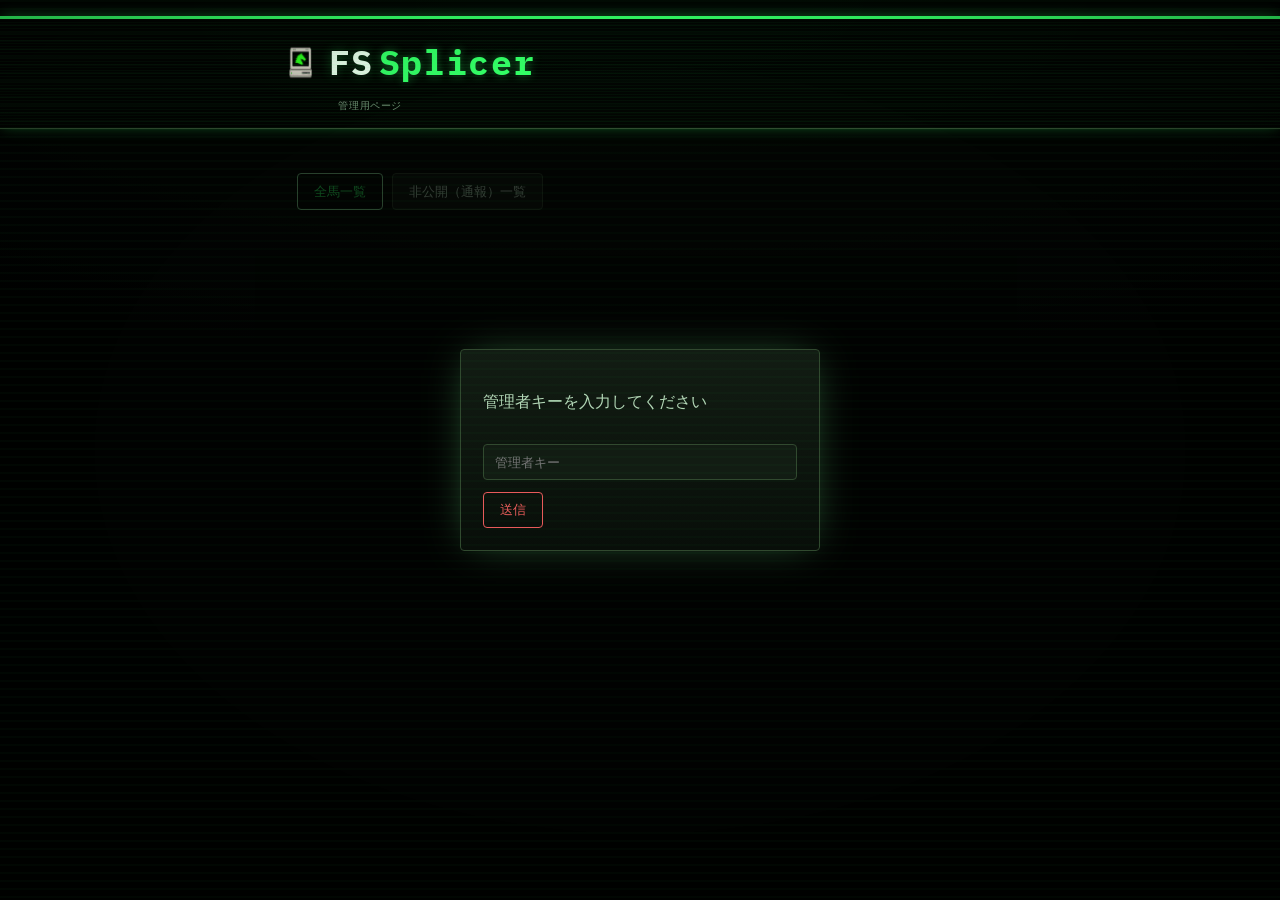
==== admin.html @ 09c717bb "v2.17.0: NGワード検知馬の自動非公開化と管理者用モデレーションページを追加 - horsesテーブルにng_flag列を追加。NGワード抵触時はDiscord通知に加えDBへも記録し、   " ====
<!DOCTYPE html>
<html lang="ja">
<head>
<meta charset="UTF-8">
<meta name="viewport" content="width=device-width, initial-scale=1.0">
<meta name="robots" content="noindex">
<title>管理用ページ | FSSplicer</title>
<link rel="icon" type="image/png" sizes="16x16" href="images/favicon-16.png">
<link rel="icon" type="image/png" sizes="32x32" href="images/favicon-32.png">
<link rel="preconnect" href="https://fonts.googleapis.com">
<link rel="preconnect" href="https://fonts.gstatic.com" crossorigin>
<link href="https://fonts.googleapis.com/css2?family=IBM+Plex+Mono:wght@400;500;700&display=swap" rel="stylesheet">
<link rel="stylesheet" href="style.css">
<style>
.admin-main {
  max-width: 960px;
  margin: 0 auto;
  padding: 1.2rem;
}
.admin-tabs {
  display: flex;
  gap: 0.6rem;
  margin-bottom: 1rem;
}
.admin-tab-btn {
  padding: 0.5rem 1rem;
  border-radius: 4px;
  border: 1px solid var(--line-strong);
  background: var(--surface-2);
  color: var(--ink-dim);
  font-family: "IBM Plex Mono", monospace;
  cursor: pointer;
}
.admin-tab-btn.active {
  background: var(--panel);
  color: var(--accent);
  border-color: var(--accent-soft);
}
.admin-table {
  width: 100%;
  border-collapse: collapse;
  font-size: 0.88rem;
}
.admin-table th,
.admin-table td {
  border-bottom: 1px solid var(--line);
  padding: 0.5rem 0.4rem;
  text-align: left;
  color: var(--ink-dim);
  vertical-align: top;
}
.admin-table th {
  color: var(--ink);
  font-weight: 700;
}
.admin-row-btn {
  padding: 0.3rem 0.7rem;
  border-radius: 4px;
  border: 1px solid #e85a5a;
  background: transparent;
  color: #e85a5a;
  cursor: pointer;
  margin-right: 0.4rem;
  font-size: 0.82rem;
}
.admin-row-btn:hover {
  background: rgba(232, 90, 90, 0.1);
}
.admin-row-btn.restore {
  border-color: var(--accent-soft);
  color: var(--accent-soft);
}
.admin-row-btn.restore:hover {
  background: rgba(143, 232, 157, 0.1);
}
.admin-empty {
  color: var(--muted);
  padding: 1rem 0;
}
#admin-auth-modal .modal-content {
  max-width: 360px;
  display: flex;
  flex-direction: column;
  gap: 0.8rem;
}
#admin-auth-modal input {
  padding: 0.5rem 0.7rem;
  border-radius: 4px;
  border: 1px solid var(--line-strong);
  background: var(--surface-2);
  color: var(--ink);
  font-family: "IBM Plex Mono", monospace;
}
#admin-auth-error {
  color: #e85a5a;
  font-size: 0.82rem;
  margin: 0;
}
</style>
</head>
<body>
<header>
  <div class="header-top">
    <div class="header-left">
      <h1 class="wordmark"><img src="images/favicon-192.png" alt="" class="logo-icon">FS<span>Splicer</span></h1>
    </div>
  </div>
  <div class="header-sub-row">
    <p class="subtitle">管理用ページ</p>
  </div>
</header>

<main class="admin-main">
  <div class="admin-tabs">
    <button type="button" class="admin-tab-btn active" id="admin-tab-all">全馬一覧</button>
    <button type="button" class="admin-tab-btn" id="admin-tab-flagged">非公開（通報）一覧</button>
  </div>
  <div id="admin-list-container"></div>
</main>

<div class="modal hidden" id="admin-auth-modal">
  <div class="modal-content">
    <p>管理者キーを入力してください</p>
    <input type="password" id="admin-key-input" placeholder="管理者キー">
    <button type="button" class="gallery-delete-btn" id="admin-key-submit">送信</button>
    <p id="admin-auth-error" hidden>認証に失敗しました</p>
  </div>
</div>

<script src="admin.js"></script>
</body>
</html>
---- style.css ----
:root {
  /* --- text tones: 明度3段（見出し / 本文・ラベル / 補助） 全て緑相で統一 --- */
  --ink: #e9ffec;
  --ink-dim: #b2d7b6;
  --muted: #6d8c71;
  /* --- surfaces: 深い黒緑を4段階 --- */
  --bg: #050805;
  --surface: #0b120c;
  --surface-2: #121c13;
  --panel: #080e09;
  /* --- lines: 2段階 --- */
  --line: #1e2b1f;
  --line-strong: #31492f;
  /* --- accents: 緑〜黄緑の中で彩度・明度の階調を作る --- */
  --accent: #33ff66;
  --accent-soft: #8fe89d;
  --accent-lime: #b6e84a;
  --accent2: #e8d84a;
  --accent-cyan: #4ad8e8;
  --focus: #7bff9c;
  --glow-green: rgba(51, 255, 102, 0.4);
  --glow-focus: rgba(123, 255, 156, 0.35);
  --glow-lime: rgba(182, 232, 74, 0.32);
  --glow-cyan: rgba(74, 216, 232, 0.3);
  --scanline: repeating-linear-gradient(to bottom, rgba(51, 255, 102, 0.022) 0px, rgba(51, 255, 102, 0.022) 2px, transparent 2px, transparent 8px);
  --scanline-strong: repeating-linear-gradient(to bottom, rgba(51, 255, 102, 0.045) 0px, rgba(51, 255, 102, 0.045) 1px, transparent 1px, transparent 3px);
  --crt-vignette: radial-gradient(ellipse at center, transparent 60%, rgba(0, 0, 0, 0.32) 100%);
  --silhouette-img: url(assets/gallery/horse_silhouette.webp);
}

* {
  box-sizing: border-box;
}

body {
  background: var(--bg);
  background-image: radial-gradient(ellipse 120% 60% at 50% 0%, rgba(51, 255, 102, 0.06), transparent 70%);
  background-attachment: fixed;
  color: var(--ink-dim);
  font-family: sans-serif;
  line-height: 1.7;
  margin: 0 auto;
  max-width: 760px;
  padding: 1rem 1.1rem 2rem;
  position: relative;
}

body::before {
  content: "";
  position: fixed;
  inset: 0;
  pointer-events: none;
  z-index: 9999;
  background-image: var(--scanline), var(--crt-vignette);
}

body::after {
  content: "";
  position: fixed;
  inset: 0;
  pointer-events: none;
  z-index: 9998;
  background: rgba(0, 0, 0, 0.22);
  opacity: 0;
  animation: crt-flicker 4s infinite;
}

@keyframes crt-flicker {
  0%, 89%, 100% { opacity: 0; }
  90% { opacity: 1; }
  91% { opacity: 0; }
  93% { opacity: 0.7; }
  94% { opacity: 0; }
}

header {
  display: flex;
  flex-direction: column;
  gap: 0.3rem;
  position: relative;
  z-index: 1000;
  width: 100vw;
  margin-left: calc(50% - 50vw);
  margin-right: calc(50% - 50vw);
  padding-left: calc((100vw - min(100vw, 760px)) / 2 + 1.1rem);
  padding-right: calc((100vw - min(100vw, 760px)) / 2 + 1.1rem);
  border-top: 3px solid var(--accent);
  border-bottom: 1px solid var(--line-strong);
  padding-top: 0.9rem;
  padding-bottom: 0.8rem;
  margin-bottom: 1.6rem;
  box-shadow: 0 -1px 14px -2px var(--glow-green);
}

header::after {
  content: "";
  position: absolute;
  inset: 0;
  pointer-events: none;
  z-index: 1;
  background-image: var(--scanline-strong);
}

.header-top {
  display: flex;
  flex-wrap: wrap;
  justify-content: space-between;
  align-items: center;
  gap: 0.6rem;
}

.header-left {
  display: flex;
  align-items: center;
  gap: 0.4rem;
  min-width: 0;
}

.wordmark {
  margin: 0;
  display: flex;
  align-items: center;
  gap: 0.15em;
  font-family: "IBM Plex Mono", monospace;
  font-weight: 700;
  font-size: clamp(1.15em, 5.8vw, 2.2em);
  letter-spacing: 0.04em;
  color: var(--ink);
  text-shadow: 0 0 12px rgba(51, 255, 102, 0.28);
  min-width: 0;
}

.wordmark-link {
  cursor: pointer;
}

.wordmark .logo-icon {
  height: 1.3em;
  width: auto;
  object-fit: contain;
  flex-shrink: 0;
}

.wordmark span {
  color: var(--accent);
  text-shadow: 0 0 10px var(--glow-green);
}

.wordmark .version-badge {
  display: inline-block;
  font-family: "IBM Plex Mono", monospace;
  font-size: 0.22em;
  font-weight: 400;
  color: var(--accent2);
  vertical-align: super;
  margin-left: 0.25em;
  flex-shrink: 0;
  text-shadow: none;
}

.header-buttons {
  display: flex;
  align-items: center;
  gap: 8px;
  flex-shrink: 0;
  margin-left: auto;
  margin-right: 0.4rem;
}

.menu-btn {
  position: static;
  width: 40px;
  height: 40px;
  background: var(--surface);
  border: 1px solid color-mix(in srgb, var(--accent) 55%, transparent);
  border-radius: 6px;
  cursor: pointer;
  display: flex;
  flex-direction: column;
  justify-content: center;
  align-items: center;
  gap: 4px;
  flex-shrink: 0;
}

.menu-btn span {
  display: block;
  width: 20px;
  height: 2px;
  background: var(--accent);
  transition: transform 0.3s ease, opacity 0.3s ease;
}

.menu-btn.open span:nth-child(1) {
  transform: translateY(6px) rotate(45deg);
}
.menu-btn.open span:nth-child(2) {
  opacity: 0;
}
.menu-btn.open span:nth-child(3) {
  transform: translateY(-6px) rotate(-45deg);
}

.menu-drawer {
  position: fixed;
  top: -100%;
  left: 0;
  width: 100%;
  height: 100%;
  z-index: 20000;
  overflow-y: auto;
  overflow-x: hidden;
  transition: top 0.5s ease-out;
  background:
    linear-gradient(135deg, rgba(255, 255, 255, 0.16) 0%, transparent 45%),
    linear-gradient(320deg, rgba(51, 255, 102, 0.06) 0%, transparent 30%),
    linear-gradient(rgba(11, 18, 12, 0.86), rgba(11, 18, 12, 0.86));
  backdrop-filter: blur(24px) saturate(160%);
  -webkit-backdrop-filter: blur(24px) saturate(160%);
  box-shadow:
    inset 0 1px 0 rgba(255, 255, 255, 0.2),
    inset 0 -1px 0 rgba(0, 0, 0, 0.45);
  border-bottom: 1px solid var(--line-strong);
  display: flex;
  flex-direction: column;
  justify-content: center;
}

.menu-drawer.open {
  top: 0;
}

.menu-drawer-header {
  padding: 16px 24px;
  color: var(--accent);
  font-weight: 700;
  border-bottom: 1px solid var(--line-strong);
  line-height: 1.4;
  font-family: "IBM Plex Mono", monospace;
}

.menu-drawer nav {
  padding: 16px 0;
}

.menu-drawer nav a {
  display: block;
  padding: 16px 24px;
  color: var(--ink-dim);
  text-decoration: none;
  font-size: 1rem;
}

.menu-drawer nav a:hover {
  background: rgba(51, 255, 102, 0.1);
  color: var(--accent);
}

.menu-drawer nav .menu-disabled {
  display: block;
  padding: 16px 24px;
  color: var(--line-strong);
  font-size: 1rem;
  cursor: default;
  pointer-events: none;
}

.header-sub-row .subtitle {
  color: var(--muted);
  font-size: 0.62em;
  letter-spacing: 0.06em;
  margin: 0 0 0 3.8rem;
}

.lang-toggle {
  background: linear-gradient(180deg, rgba(51, 255, 102, 0.16), rgba(51, 255, 102, 0.04));
  color: var(--accent);
  border: 1px solid color-mix(in srgb, var(--accent) 55%, transparent);
  border-radius: 3px;
  padding: 0.25rem 0.6rem;
  font-family: "IBM Plex Mono", monospace;
  font-size: 0.75rem;
  font-weight: 700;
  letter-spacing: 0.08em;
  cursor: pointer;
  text-shadow: 0 0 8px var(--glow-green);
  transition: box-shadow 0.15s ease, background 0.15s ease;
}

.lang-toggle:hover,
.lang-toggle:focus-visible {
  outline: none;
  box-shadow: 0 0 12px -2px var(--glow-green);
  background: linear-gradient(180deg, rgba(51, 255, 102, 0.26), rgba(51, 255, 102, 0.08));
}

/* ---- tab bar ---- */
.tab-bar {
  display: flex;
  gap: 8px;
  margin-bottom: 2rem;
  border-bottom: 1px solid var(--line);
  padding-bottom: 8px;
}

.tab-btn {
  position: relative;
  flex: 1;
  padding: 0.65rem 0.5rem;
  font-family: "IBM Plex Mono", monospace;
  font-size: 0.88em;
  font-weight: 700;
  letter-spacing: 0.05em;
  color: var(--muted);
  background: linear-gradient(180deg, var(--surface-2), var(--surface));
  border: 1px solid var(--line);
  border-radius: 3px;
  cursor: pointer;
  transition: color 0.15s ease, border-color 0.15s ease, box-shadow 0.15s ease, background 0.15s ease;
}

.tab-btn::before {
  content: "";
  position: absolute;
  top: -1px;
  left: 14%;
  right: 14%;
  height: 2px;
  background: transparent;
  transition: background 0.15s ease, box-shadow 0.15s ease;
}

.tab-btn:hover {
  color: var(--ink-dim);
  border-color: var(--line-strong);
}

.tab-btn.active {
  color: var(--accent);
  background: linear-gradient(180deg, rgba(51, 255, 102, 0.14), rgba(51, 255, 102, 0.02) 60%, transparent);
  border-color: color-mix(in srgb, var(--accent) 55%, transparent);
  text-shadow: 0 0 10px var(--glow-green);
  box-shadow: 0 0 16px -4px var(--glow-green), inset 0 0 20px -12px var(--accent);
}

.tab-btn.active::before {
  background: var(--accent);
  box-shadow: 0 0 8px var(--glow-green);
}

/* ---- sections / panels ---- */
section {
  margin-bottom: 2.6rem;
}

section:last-of-type {
  margin-bottom: 1.6rem;
}

#section-source,
#section-basic,
#section-stats,
#section-gear,
#section-output,
#section-parse {
  position: relative;
  padding: 1.4rem 1.3rem 1.6rem;
  background: linear-gradient(180deg, var(--surface) 0%, var(--panel) 100%);
  border: 1px solid var(--line);
  border-radius: 4px;
  box-shadow: inset 0 1px 0 rgba(255, 255, 255, 0.03), 0 10px 26px -20px #000;
}

#section-source::before,
#section-source::after,
#section-basic::before,
#section-basic::after,
#section-stats::before,
#section-stats::after,
#section-gear::before,
#section-gear::after,
#section-output::before,
#section-output::after,
#section-parse::before,
#section-parse::after {
  content: "";
  position: absolute;
  width: 12px;
  height: 12px;
  pointer-events: none;
  border-color: var(--accent);
  opacity: 0.75;
}

#section-source::before,
#section-basic::before,
#section-stats::before,
#section-gear::before,
#section-output::before,
#section-parse::before {
  top: -1px;
  left: -1px;
  border-top: 2px solid var(--accent);
  border-left: 2px solid var(--accent);
}

#section-source::after,
#section-basic::after,
#section-stats::after,
#section-gear::after,
#section-output::after,
#section-parse::after {
  bottom: -1px;
  right: -1px;
  border-bottom: 2px solid var(--accent);
  border-right: 2px solid var(--accent);
}

section h2 {
  font-family: "IBM Plex Mono", monospace;
  font-size: clamp(1.15em, 3vw, 1.45em);
  font-weight: 700;
  line-height: 1.3;
  letter-spacing: 0.06em;
  color: var(--ink);
  text-shadow: 0 0 14px rgba(51, 255, 102, 0.22);
  margin: 0 0 1.4rem;
  border-bottom: 1px solid var(--line-strong);
  padding-bottom: 0.55rem;
}

#section-source h2::before,
#section-basic h2::before,
#section-stats h2::before,
#section-output h2::before,
#section-parse h2::before {
  content: "■ ";
  color: var(--accent);
  text-shadow: 0 0 10px var(--glow-green);
}

summary {
  cursor: pointer;
  border-bottom: 1px solid var(--line-strong);
  padding-bottom: 0.4rem;
  letter-spacing: 0.03em;
}

summary h2 {
  display: inline;
  border-bottom: none;
  padding-bottom: 0;
  margin: 0;
}

#section-gear summary {
  margin-bottom: 1.2rem;
}

#x-share-guide {
  margin-top: 1.4rem;
}

#x-share-guide > p {
  color: var(--muted);
  font-size: 0.8rem;
  margin: 1rem 0 0.4rem;
}

/* ---- form rows ---- */
.form-row {
  display: flex;
  flex-direction: column;
  gap: 0.4rem;
  margin-bottom: 1.5rem;
}

.form-row label {
  font-size: 0.78rem;
  font-weight: 600;
  letter-spacing: 0.06em;
  color: var(--ink-dim);
}

.form-row input,
.form-row select {
  background: var(--surface-2);
  color: var(--ink);
  border: 1px solid var(--line-strong);
  border-radius: 3px;
  padding: 0.55rem 0.65rem;
  font-size: 1rem;
  width: 100%;
  box-shadow: inset 0 1px 4px rgba(0, 0, 0, 0.5);
  transition: border-color 0.15s ease, box-shadow 0.15s ease, color 0.15s ease;
}

.form-row input:hover,
.form-row select:hover {
  border-color: color-mix(in srgb, var(--focus) 45%, var(--line-strong));
}

.form-row input:focus,
.form-row select:focus {
  outline: none;
  border-color: var(--focus);
  color: #fff;
  box-shadow: inset 0 1px 4px rgba(0, 0, 0, 0.5), 0 0 0 1px var(--focus), 0 0 16px -2px var(--glow-focus);
}

.form-row input:disabled {
  color: var(--muted);
  background: color-mix(in srgb, var(--muted) 10%, var(--bg) 90%);
}

.form-row-fixed input {
  opacity: 0.7;
}

.form-row-triple {
  flex-direction: row;
  gap: 0.8rem;
}

.form-row-triple > div {
  flex: 1;
  display: flex;
  flex-direction: column;
  gap: 0.4rem;
}

.form-row-triple label {
  font-size: 0.78rem;
  font-weight: 600;
  letter-spacing: 0.06em;
  color: var(--ink-dim);
  display: block;
  min-height: 2.4em;
}

.form-row-quad {
  display: flex;
  gap: 0.5rem;
}

.form-row-quad-item {
  width: 25%;
  display: flex;
  flex-direction: column;
  gap: 0.3rem;
}

.form-row-quad-item label {
  font-size: 0.74rem;
  font-weight: 600;
  letter-spacing: 0.04em;
  color: var(--ink-dim);
  min-height: 0;
}

.form-row-quad-item input {
  width: 100%;
}

/* ---- stat rows (sliders) ---- */
.stat-row {
  margin-bottom: 1.1rem;
  background: linear-gradient(180deg, var(--surface-2), var(--surface));
  border: 1px solid var(--line);
  border-radius: 4px;
  padding: 0.8rem 0.9rem;
}

.stat-row label {
  font-size: 0.78rem;
  font-weight: 600;
  letter-spacing: 0.06em;
  color: var(--ink-dim);
  display: block;
  margin-bottom: 0.55rem;
}

.stat-row-controls {
  display: flex;
  align-items: center;
  gap: 0.7rem;
}

.stat-row-controls input[type="range"] {
  flex: 1;
  min-width: 0;
  accent-color: var(--accent);
}

.stat-row-controls input[type="number"] {
  width: 5rem;
  background: var(--panel);
  color: var(--ink);
  border: 1px solid var(--line-strong);
  border-radius: 3px;
  padding: 0.35rem;
  box-shadow: inset 0 1px 4px rgba(0, 0, 0, 0.5);
  transition: border-color 0.15s ease, box-shadow 0.15s ease;
}

.stat-row-controls input[type="number"]:focus,
.stat-row-controls input[type="range"]:focus {
  outline: none;
}

.stat-row-controls input[type="number"]:focus {
  border-color: var(--focus);
  box-shadow: inset 0 1px 4px rgba(0, 0, 0, 0.5), 0 0 0 1px var(--focus), 0 0 16px -2px var(--glow-focus);
}

.stat-row-controls .stat-edge-label {
  color: var(--muted);
  font-size: 0.74rem;
  letter-spacing: 0.04em;
  white-space: nowrap;
  flex-shrink: 0;
}

/* 重要な数値表示：最も強く光らせる（黄緑＝数値の差し色） */
.stat-row-controls .stat-value-display {
  width: 5rem;
  flex-shrink: 0;
  text-align: center;
  background: var(--panel);
  color: var(--accent-lime);
  border: 1px solid color-mix(in srgb, var(--accent-lime) 50%, transparent);
  border-radius: 3px;
  padding: 0.35rem;
  font-family: "IBM Plex Mono", monospace;
  font-size: 1.05rem;
  font-weight: 700;
  letter-spacing: 0.02em;
  text-shadow: 0 0 12px var(--glow-lime);
  box-shadow: inset 0 0 18px -9px var(--accent-lime), 0 0 12px -8px var(--glow-lime);
}

/* ---- gear ---- */
.gear-copy-box {
  border: 1px dashed var(--line-strong);
  border-radius: 4px;
  padding: 0.8rem 0.9rem;
  margin-bottom: 1.4rem;
  background: color-mix(in srgb, var(--surface-2) 70%, transparent 30%);
  backdrop-filter: blur(3px);
}

.gear-copy-box label {
  font-size: 0.78rem;
  font-weight: 600;
  letter-spacing: 0.06em;
  color: var(--ink-dim);
  display: block;
  margin-bottom: 0.4rem;
}

.gear-copy-row {
  display: flex;
  gap: 0.5rem;
}

.gear-copy-row input {
  flex: 1;
  min-width: 0;
  background: var(--panel);
  color: var(--ink);
  border: 1px solid var(--line-strong);
  border-radius: 3px;
  padding: 0.45rem;
  box-shadow: inset 0 1px 4px rgba(0, 0, 0, 0.5);
  transition: border-color 0.15s ease, box-shadow 0.15s ease;
}

/* サポート情報（ヒント・ステータス）は静かに沈める */
.gear-copy-status,
.copy-status,
.color-sample-note {
  font-size: 0.75rem;
  color: var(--muted);
  line-height: 1.65;
  letter-spacing: 0.01em;
  min-height: 1em;
  margin: 0.5rem 0 0;
}

.gear-copy-status {
  margin: 0.5rem 0 1rem;
}

#gear-grid {
  display: grid;
  grid-template-columns: 1fr 1fr;
  gap: 0.9rem 1rem;
}

.gear-field label {
  font-size: 0.72rem;
  font-weight: 600;
  letter-spacing: 0.05em;
  color: var(--ink-dim);
  display: block;
  margin-bottom: 0.3rem;
}

.gear-field input {
  width: 100%;
  background: var(--surface-2);
  color: var(--ink);
  border: 1px solid var(--line-strong);
  border-radius: 3px;
  padding: 0.45rem;
  box-shadow: inset 0 1px 4px rgba(0, 0, 0, 0.5);
  transition: border-color 0.15s ease, box-shadow 0.15s ease;
}

.gear-field input:focus,
.gear-copy-row input:focus {
  outline: none;
  border-color: var(--focus);
  box-shadow: inset 0 1px 4px rgba(0, 0, 0, 0.5), 0 0 0 1px var(--focus), 0 0 16px -2px var(--glow-focus);
}

/* ---- buttons ---- */
/* 主操作：生成・解析（ベタ塗りをやめ、グロー＋階調で立たせる） */
.search-btn,
#parse-btn {
  display: block;
  width: 100%;
  background: linear-gradient(180deg, rgba(51, 255, 102, 0.22), rgba(51, 255, 102, 0.05) 65%, transparent);
  color: var(--accent);
  border: 1px solid color-mix(in srgb, var(--accent) 65%, transparent);
  border-radius: 3px;
  padding: 0.8rem;
  font-size: 1rem;
  font-family: "IBM Plex Mono", monospace;
  font-weight: 700;
  letter-spacing: 0.12em;
  cursor: pointer;
  margin-bottom: 0.9rem;
  text-shadow: 0 0 12px var(--glow-green);
  box-shadow: 0 0 18px -4px var(--glow-green), inset 0 0 24px -14px var(--accent);
  transition: background 0.15s ease, box-shadow 0.15s ease, color 0.15s ease;
}

.search-btn:hover,
#parse-btn:hover,
.search-btn:focus-visible,
#parse-btn:focus-visible {
  outline: none;
  color: #d6ffe4;
  background: linear-gradient(180deg, rgba(51, 255, 102, 0.34), rgba(51, 255, 102, 0.1) 65%, transparent);
  box-shadow: 0 0 26px -4px var(--glow-green), inset 0 0 26px -10px var(--accent);
}

/* 副操作：読み込む・コピー系（シアン系のアウトライン） */
#load-source-btn,
#copy-btn,
#parse-copy-btn,
#share-copy-btn,
#x-template-copy-btn,
#x-share-copy-btn-inner,
.gear-copy-row button {
  background: linear-gradient(180deg, var(--surface-2), var(--surface));
  color: var(--accent-soft);
  border: 1px solid color-mix(in srgb, var(--accent-soft) 38%, transparent);
  border-radius: 3px;
  padding: 0.5rem 1rem;
  margin-top: 0.6rem;
  font-family: "IBM Plex Mono", monospace;
  font-size: 0.85rem;
  font-weight: 700;
  letter-spacing: 0.08em;
  cursor: pointer;
  white-space: nowrap;
  box-shadow: 0 0 12px -9px var(--accent-soft);
  transition: border-color 0.15s ease, box-shadow 0.15s ease, color 0.15s ease, background 0.15s ease;
}

#load-source-btn:hover,
#copy-btn:hover,
#parse-copy-btn:hover,
#share-copy-btn:hover,
#x-template-copy-btn:hover,
#x-share-copy-btn-inner:hover,
.gear-copy-row button:hover,
#load-source-btn:focus-visible,
#copy-btn:focus-visible,
#parse-copy-btn:focus-visible,
#share-copy-btn:focus-visible,
#x-template-copy-btn:focus-visible,
#x-share-copy-btn-inner:focus-visible,
.gear-copy-row button:focus-visible {
  outline: none;
  color: #d6ffe0;
  border-color: var(--accent-soft);
  box-shadow: 0 0 14px -6px var(--glow-focus);
}

.gear-copy-row button {
  margin-top: 0;
}

/* ---- textarea ---- */
textarea {
  width: 100%;
  box-sizing: border-box;
  background: var(--panel);
  color: var(--ink);
  border: 1px solid var(--line-strong);
  border-radius: 3px;
  padding: 0.7rem;
  font-family: "IBM Plex Mono", monospace;
  font-size: 0.88rem;
  line-height: 1.6;
  box-shadow: inset 0 1px 4px rgba(0, 0, 0, 0.5);
  transition: border-color 0.15s ease, box-shadow 0.15s ease;
}

textarea:focus {
  outline: none;
  border-color: var(--focus);
  box-shadow: inset 0 1px 4px rgba(0, 0, 0, 0.5), 0 0 0 1px var(--focus), 0 0 16px -2px var(--glow-focus);
}

textarea[readonly] {
  color: var(--accent-soft);
}

/* ---- footer / links ---- */
footer {
  margin-top: 2.4rem;
}

footer .fnote,
.related-tools .fnote {
  color: var(--muted);
  font-size: 0.74rem;
  line-height: 1.7;
  text-align: center;
  margin: 0 auto 2px;
}

.ameri-link {
  margin: 0 0 2rem;
  padding: 0.85rem 1rem;
  border: 1px solid var(--line);
  border-left: 2px solid color-mix(in srgb, var(--accent-lime) 55%, transparent);
  border-radius: 3px;
  background: linear-gradient(90deg, rgba(51, 255, 102, 0.06), transparent 70%);
  backdrop-filter: blur(3px);
  text-align: left;
  font-size: 0.8em;
}

.ameri-link a {
  color: var(--accent-soft);
  text-decoration: none;
  letter-spacing: 0.02em;
  text-shadow: 0 0 10px var(--glow-focus);
}

.ameri-link a:hover {
  text-decoration: underline;
}

.related-tools {
  text-align: center;
  padding-top: 1.2rem;
  padding-bottom: 1.2rem;
  margin-bottom: 10px;
  border-top: 1px solid var(--line);
  border-bottom: 1px solid var(--line);
}

footer a,
.related-tools a {
  color: var(--accent-soft);
}

footer .fnote.footer-credit {
  margin-top: 14px;
}

.visit-counter {
  text-align: center;
  margin-top: 10px;
  opacity: 0.55;
}

@media (max-width: 480px) {
  #gear-grid {
    grid-template-columns: 1fr;
  }

  #section-source,
  #section-basic,
  #section-stats,
  #section-gear,
  #section-output,
  #section-parse {
    padding: 1.1rem 0.95rem 1.3rem;
  }
}

/* ---- usage guide (howto accordion) ---- */
.usage-details {
  margin: 0 0 2rem;
  border: 1px solid var(--line);
  border-radius: 3px;
  background: linear-gradient(180deg, var(--surface), var(--panel));
  backdrop-filter: blur(3px);
}

.usage-details summary {
  padding: 0.7rem 0.95rem;
  font-family: "IBM Plex Mono", monospace;
  font-size: 0.82em;
  font-weight: 700;
  letter-spacing: 0.08em;
  cursor: pointer;
  list-style: none;
  border-bottom: none;
  padding-bottom: 0.7rem;
  color: var(--ink);
}

.usage-details summary::-webkit-details-marker {
  display: none;
}

.usage-details summary::before {
  content: "▶ ";
  font-size: 0.8em;
  color: var(--accent);
  text-shadow: 0 0 8px var(--glow-green);
}

.usage-details[open] summary::before {
  content: "▼ ";
}

.usage-details ol {
  margin: 0;
  padding: 0 0.95rem 0.5rem 2rem;
  font-size: 0.78em;
  color: var(--muted);
  line-height: 1.8;
  border-top: 1px solid var(--line);
}

.usage-details ol li {
  padding: 0.6rem 0;
  border-bottom: 1px solid var(--line);
}

.usage-details ol li::marker {
  color: color-mix(in srgb, var(--accent) 70%, transparent);
  font-family: "IBM Plex Mono", monospace;
}

.usage-details ol li:last-child {
  border-bottom: none;
}

/* ---- color / mark samples ---- */
.color-sample-strip {
  margin-top: 8px;
  margin-bottom: 1.5rem;
  min-width: 0;
  grid-column: 1 / -1;
}

.color-sample-note {
  font-size: 11px;
  color: var(--muted);
  margin: 0 0 8px;
}

.color-sample-row {
  display: flex;
  gap: 8px;
  overflow-x: auto;
  padding-bottom: 4px;
  min-width: 0;
  max-width: 100%;
}

.color-sample-btn {
  flex-shrink: 0;
  padding: 0;
  border: 2px solid transparent;
  border-radius: 6px;
  background: none;
  cursor: pointer;
  transition: border-color 0.15s ease, box-shadow 0.15s ease;
}

.color-sample-btn.is-selected {
  border-color: var(--accent);
  box-shadow: 0 0 12px -2px var(--glow-green);
}

.color-sample-imgwrap {
  position: relative;
  z-index: 10000;
  display: block;
  width: 72px;
  height: 72px;
  border-radius: 4px;
  overflow: hidden;
}

.color-sample-imgwrap img {
  width: 100%;
  height: 100%;
  object-fit: cover;
  display: block;
}

.color-sample-credit {
  position: absolute;
  right: 2px;
  bottom: 2px;
  font-size: 8px;
  color: rgba(255,255,255,0.85);
  text-shadow: 0 0 2px rgba(0,0,0,0.9);
  pointer-events: none;
}

.color-sample-legend-item {
  display: flex;
  flex-direction: column;
  align-items: center;
  gap: 2px;
  flex-shrink: 0;
}

.color-sample-legend-num {
  font-family: "IBM Plex Mono", monospace;
  font-size: 11px;
  font-weight: 700;
  color: var(--ink-dim);
}

.color-sample-grid {
  display: flex;
  flex-wrap: wrap;
  gap: 8px;
  min-width: 0;
  max-width: 100%;
}

.head-mark-legend-details {
  grid-column: 1 / -1;
  min-width: 0;
}

.head-mark-legend-details .color-sample-strip {
  padding: 10px 14px 14px;
  margin-bottom: 0;
}

.color-sample-source-link {
  display: block;
  margin-top: 10px;
  font-size: 12px;
  color: var(--accent-soft);
}

/* ---- micro-interaction: 生成/コピー成功時の一瞬のグロー演出 ---- */
@keyframes fss-pulse-glow {
  0% {
    box-shadow: 0 0 18px -4px var(--glow-green), inset 0 0 24px -14px var(--accent);
  }
  40% {
    box-shadow: 0 0 30px 0 var(--glow-green), inset 0 0 30px -6px var(--accent);
  }
  100% {
    box-shadow: 0 0 18px -4px var(--glow-green), inset 0 0 24px -14px var(--accent);
  }
}

.fss-pulse {
  animation: fss-pulse-glow 0.6s ease-out;
}

@keyframes fss-copy-flash {
  0% {
    color: var(--accent);
  }
  100% {
    color: var(--muted);
  }
}

.fss-copy-flash {
  animation: fss-copy-flash 0.6s ease-out;
}

/* ---- modal ---- */
.modal {
  position: fixed;
  inset: 0;
  background: rgba(0,0,0,0.72);
  display: flex;
  align-items: center;
  justify-content: center;
  padding: 16px;
  z-index: 10;
}

.modal.hidden {
  display: none;
}

.modal-content {
  max-width: 600px;
  width: 100%;
  max-height: 80vh;
  overflow-y: auto;
  position: relative;
  padding: 22px;
  border-radius: 4px;
  background: linear-gradient(180deg, var(--surface-2), var(--panel));
  border: 1px solid var(--line-strong);
  box-shadow: 0 0 40px -10px var(--glow-focus);
}

.modal-close {
  position: absolute;
  top: 8px;
  right: 12px;
  background: none;
  border: none;
  color: var(--muted);
  font-size: 1.5em;
  cursor: pointer;
}

.modal-close:hover {
  color: var(--ink);
}

.install-toggle {
  width: 28px;
  height: 28px;
  border: 1px solid var(--line-strong);
  border-radius: 3px;
  background: var(--surface-2);
  font-size: 1em;
  display: flex;
  align-items: center;
  justify-content: center;
  cursor: pointer;
  flex-shrink: 0;
}

.install-toggle:hover {
  border-color: var(--focus);
  box-shadow: 0 0 12px -4px var(--glow-focus);
}

.install-guide p {
  margin: 0 0 10px;
  font-size: 0.88em;
  color: var(--ink-dim);
}

.install-guide p:first-of-type {
  font-family: "IBM Plex Mono", monospace;
  font-weight: 700;
  letter-spacing: 0.06em;
  color: var(--ink);
}

.install-guide p:last-child {
  margin-bottom: 0;
}

.accordion-hint {
  font-size: 0.65em;
  font-weight: 400;
  letter-spacing: 0;
  color: var(--muted);
  margin-left: 0.5em;
}

/* ---- footer disclaimer ---- */
.footer-disclaimer {
  margin: 14px auto 12px;
  max-width: 40em;
  text-align: center;
}

.footer-disclaimer summary {
  cursor: pointer;
  display: inline-block;
  padding: 3px 12px;
  border: 1px solid var(--line);
  border-radius: 3px;
  color: var(--muted);
  font-size: 0.78rem;
  letter-spacing: 0.04em;
  padding-bottom: 3px;
}

.footer-disclaimer summary:hover {
  color: var(--ink-dim);
  border-color: var(--line-strong);
}

.footer-disclaimer[open] summary {
  margin-bottom: 10px;
}

.disclaimer-body {
  display: flex;
  flex-direction: column;
  gap: 10px;
  text-align: left;
  counter-reset: disclaimer-count;
}

.disclaimer-section {
  background: linear-gradient(180deg, var(--surface), var(--panel));
  border: 1px solid var(--line);
  border-radius: 4px;
  padding: 12px 14px;
  margin-bottom: 0;
}

.disclaimer-section h4 {
  margin: 0 0 8px;
  font-family: "IBM Plex Mono", monospace;
  font-size: 0.85rem;
  font-weight: 700;
  letter-spacing: 0.04em;
  color: var(--ink);
  border-left: 2px solid var(--accent);
  padding-left: 8px;
  counter-increment: disclaimer-count;
}

.disclaimer-section h4::before {
  content: counter(disclaimer-count, decimal-leading-zero) " ";
  font-family: "IBM Plex Mono", monospace;
  color: var(--accent);
  text-shadow: 0 0 8px var(--glow-green);
}

.disclaimer-section p {
  margin: 0;
  font-size: 0.78rem;
  line-height: 1.8;
  color: var(--muted);
}

.disclaimer-dates {
  display: block;
  margin-top: 10px;
}

/* ---- 名馬ギャラリー (gallery.html) ---- */
.gallery-grid {
  display: grid;
  grid-template-columns: repeat(2, 1fr);
  gap: 12px;
  margin: 0 0 1.6rem;
}

@media (min-width: 700px) {
  .gallery-grid {
    grid-template-columns: repeat(3, 1fr);
  }
}

@media (min-width: 1000px) {
  .gallery-grid {
    grid-template-columns: repeat(4, 1fr);
  }
}

.gallery-empty {
  color: var(--muted);
  font-size: 0.85rem;
  text-align: center;
  padding: 1.2rem 0;
}

.gallery-card {
  position: relative;
  display: flex;
  flex-direction: column;
  align-items: center;
  gap: 0.5rem;
  padding: 0.9rem 0.7rem 1rem;
  background: linear-gradient(180deg, var(--surface) 0%, var(--panel) 100%);
  border: 1px solid var(--line);
  border-radius: 4px;
  box-shadow: inset 0 1px 0 rgba(255, 255, 255, 0.03), 0 10px 26px -20px #000;
  color: var(--ink);
  font-family: inherit;
  cursor: pointer;
  text-align: center;
}

.gallery-card::before,
.gallery-card::after {
  content: "";
  position: absolute;
  width: 10px;
  height: 10px;
  pointer-events: none;
  border-color: var(--accent);
  opacity: 0.75;
}

.gallery-card::before {
  top: -1px;
  left: -1px;
  border-top: 2px solid var(--accent);
  border-left: 2px solid var(--accent);
}

.gallery-card::after {
  bottom: -1px;
  right: -1px;
  border-bottom: 2px solid var(--accent);
  border-right: 2px solid var(--accent);
}

.gallery-card:hover,
.gallery-card:focus-visible {
  border-color: color-mix(in srgb, var(--accent) 55%, transparent);
  box-shadow: 0 0 16px -4px var(--glow-green), inset 0 0 20px -12px var(--accent);
}

.gallery-silhouette-wrap {
  position: relative;
  width: 100%;
  aspect-ratio: 1 / 1;
  border-radius: 4px;
  overflow: hidden;
  background: var(--surface-2);
}

.gallery-silhouette-backdrop {
  position: absolute;
  top: 50%;
  left: 50%;
  width: 82%;
  height: 82%;
  transform: translate(-50%, -50%);
  border-radius: 50%;
  background: #3d4d40;
}

.gallery-silhouette-layer {
  position: absolute;
  top: 50%;
  left: 50%;
  width: 70%;
  height: 70%;
  transform: translate(-50%, -50%);
  -webkit-mask-image: var(--silhouette-img);
  -webkit-mask-size: contain;
  -webkit-mask-repeat: no-repeat;
  -webkit-mask-position: center;
  mask-image: var(--silhouette-img);
  mask-size: contain;
  mask-repeat: no-repeat;
  mask-position: center;
}

.gallery-card-name {
  font-family: "IBM Plex Mono", monospace;
  font-size: 0.95rem;
  font-weight: 700;
  color: var(--ink);
  text-shadow: 0 0 10px rgba(51, 255, 102, 0.18);
}

.gallery-card-creator {
  font-size: 0.72rem;
  color: var(--muted);
}

.gallery-card-ratings {
  display: flex;
  gap: 6px;
  flex-wrap: wrap;
  justify-content: center;
}

.gallery-rating-chip {
  font-family: "IBM Plex Mono", monospace;
  font-size: 0.72rem;
  padding: 2px 8px;
  border-radius: 999px;
  border: 1px solid color-mix(in srgb, var(--accent) 55%, transparent);
  color: var(--accent-soft);
}

/* ---- 馬詳細ページ (detail.html) ---- */

.gallery-detail-back {
  display: inline-block;
  margin-bottom: 1rem;
  color: var(--accent-soft);
  text-decoration: none;
  font-size: 0.85rem;
}

.gallery-detail-back:hover {
  color: var(--accent);
}

.gallery-detail-message {
  text-align: center;
  color: var(--muted);
  padding: 2rem 0;
}

.gallery-detail-header {
  display: flex;
  flex-direction: row;
  align-items: center;
  justify-content: space-between;
  gap: 0.75rem;
  margin-bottom: 1rem;
}

.gallery-detail-header-text {
  display: flex;
  flex-direction: column;
  gap: 0.25rem;
  min-width: 0;
}

.gallery-detail-name {
  font-family: "IBM Plex Mono", monospace;
  font-size: 1.3rem;
  font-weight: 700;
  color: var(--ink);
  text-shadow: 0 0 10px rgba(51, 255, 102, 0.18);
}

.gallery-detail-creator {
  font-size: 0.8rem;
  color: var(--muted);
}

.gallery-detail-section {
  position: relative;
  margin-bottom: 1.2rem;
  padding: 0.9rem 0.9rem 1rem;
  background: linear-gradient(180deg, var(--surface) 0%, var(--panel) 100%);
  border: 1px solid var(--line);
  border-radius: 4px;
}

.gallery-detail-section::before,
.gallery-detail-section::after {
  content: "";
  position: absolute;
  width: 10px;
  height: 10px;
  pointer-events: none;
  border-color: var(--accent);
  opacity: 0.75;
}

.gallery-detail-section::before {
  top: -1px;
  left: -1px;
  border-top: 2px solid var(--accent);
  border-left: 2px solid var(--accent);
}

.gallery-detail-section::after {
  bottom: -1px;
  right: -1px;
  border-bottom: 2px solid var(--accent);
  border-right: 2px solid var(--accent);
}

.gallery-detail-section h2 {
  margin: 0 0 0.7rem;
  font-size: 0.95rem;
  color: var(--ink);
}

.gallery-detail-silhouette-row {
  display: flex;
  align-items: center;
  gap: 1rem;
}

.gallery-detail-silhouette-wrap {
  width: 120px;
  flex-shrink: 0;
}

.gallery-detail-rating-big {
  display: flex;
  flex-direction: column;
  gap: 0.4rem;
}

.gallery-detail-rating-row {
  display: flex;
  align-items: baseline;
  gap: 0.5rem;
}

.gallery-detail-rating-label {
  font-size: 0.85rem;
  color: var(--muted);
}

.gallery-detail-rating-value {
  font-family: "IBM Plex Mono", monospace;
  font-size: 1.4rem;
  font-weight: 700;
  color: var(--accent-soft);
}

.gallery-detail-radar-wrap {
  display: flex;
  justify-content: center;
  margin: 8px 0;
}

.detail-radar {
  width: 210px;
  height: 210px;
}

.detail-radar .radar-label {
  font-size: 9px;
}

.radar-base {
  fill: var(--surface-2);
  stroke: var(--muted);
  stroke-width: 1.5;
}

.radar-ring {
  fill: none;
  stroke: var(--muted);
  stroke-width: 0.8;
  opacity: 0.55;
}

.radar-spoke {
  stroke: var(--muted);
  stroke-width: 0.8;
  opacity: 0.4;
}

.radar-value {
  fill: var(--accent);
  fill-opacity: 0.35;
  stroke: var(--accent);
  stroke-width: 2;
  stroke-linejoin: round;
  pointer-events: none;
}

.radar-label {
  fill: var(--ink-dim);
  font-size: 13px;
  pointer-events: none;
}

.gallery-detail-stat-rows {
  display: flex;
  flex-direction: column;
  gap: 0.7rem;
}

.gallery-detail-stat-row {
  display: flex;
  flex-direction: column;
  gap: 0.3rem;
}

.gallery-detail-stat-label {
  font-size: 0.8rem;
  color: var(--ink-dim);
  font-weight: 700;
}

.gallery-detail-stat-sub {
  font-size: 0.82rem;
  color: var(--muted);
}

.gallery-detail-running-style-row {
  display: flex;
  gap: 6px;
  flex-wrap: wrap;
  margin-top: 0.3rem;
}

.gallery-detail-rs-item {
  display: flex;
  flex-direction: column;
  align-items: center;
  gap: 3px;
}

.gallery-detail-rs-value {
  font-size: 0.62rem;
  color: var(--muted);
  font-family: "IBM Plex Mono", monospace;
}

.gallery-detail-rs-chip {
  font-size: 0.78rem;
  padding: 2px 10px;
  border-radius: 999px;
  border: 1px solid var(--line-strong);
  color: var(--muted);
}

.gallery-detail-rs-chip.is-main {
  border-color: var(--accent);
  color: var(--accent-soft);
  background: color-mix(in srgb, var(--accent) 12%, transparent);
}

.gallery-detail-slider-track {
  position: relative;
  height: 6px;
  border-radius: 999px;
  background: var(--surface-2);
  border: 1px solid var(--line);
}

.gallery-detail-slider-fill {
  position: absolute;
  top: 0;
  bottom: 0;
  background: var(--accent-soft);
  opacity: 0.5;
  border-radius: 999px;
}

.gallery-detail-slider-dot {
  position: absolute;
  top: 50%;
  width: 12px;
  height: 12px;
  border-radius: 50%;
  background: var(--accent);
  transform: translate(-50%, -50%);
  box-shadow: 0 0 6px var(--glow-green);
}

.gallery-detail-age-row {
  display: flex;
  gap: 1.5rem;
  justify-content: center;
}

.gallery-detail-age-item {
  display: flex;
  flex-direction: column;
  align-items: center;
  gap: 0.2rem;
}

.gallery-detail-age-label {
  font-size: 0.75rem;
  color: var(--muted);
}

.gallery-detail-age-value {
  font-family: "IBM Plex Mono", monospace;
  font-size: 1.05rem;
  color: var(--ink);
}

.gallery-like-btn {
  display: flex;
  align-items: center;
  gap: 0.4rem;
  flex-shrink: 0;
  padding: 0.4rem 0.9rem;
  border-radius: 999px;
  border: 1px solid var(--accent);
  background: color-mix(in srgb, var(--accent) 10%, transparent);
  color: var(--ink);
  font-family: "IBM Plex Mono", monospace;
  font-size: 0.9rem;
  cursor: pointer;
}

.gallery-like-btn:hover:not(:disabled) {
  box-shadow: 0 0 16px -4px var(--glow-green);
}

.gallery-like-btn:disabled,
.gallery-like-btn.is-liked {
  opacity: 0.6;
  cursor: default;
  border-color: var(--line-strong);
  background: transparent;
}

.gallery-like-icon {
  font-size: 1.2rem;
}

.gallery-like-wrap {
  display: flex;
  flex-direction: column;
  align-items: center;
  gap: 0.2rem;
  flex-shrink: 0;
}

.gallery-like-caption {
  font-size: 0.65rem;
  color: var(--muted);
}

.gallery-detail-delete {
  margin-top: 1rem;
  padding: 0.6rem 0.9rem;
  border: 1px solid var(--line);
  border-radius: 4px;
  background: var(--panel);
}

.gallery-detail-delete summary {
  cursor: pointer;
  color: var(--muted);
  font-size: 0.85rem;
}

.gallery-detail-delete-body {
  display: flex;
  flex-direction: column;
  gap: 0.6rem;
  margin-top: 0.7rem;
}

.gallery-detail-delete-body input {
  padding: 0.5rem 0.7rem;
  border-radius: 4px;
  border: 1px solid var(--line-strong);
  background: var(--surface-2);
  color: var(--ink);
}

.gallery-delete-btn {
  padding: 0.5rem 1rem;
  border-radius: 4px;
  border: 1px solid #e85a5a;
  background: transparent;
  color: #e85a5a;
  cursor: pointer;
  align-self: flex-start;
}

.gallery-delete-btn:hover {
  background: rgba(232, 90, 90, 0.1);
}

.gallery-detail-delete-error {
  color: #e85a5a;
  font-size: 0.82rem;
  margin: 0;
}

.gallery-section-title {
  font-family: "IBM Plex Mono", monospace;
  font-size: clamp(1.05em, 3vw, 1.3em);
  font-weight: 700;
  color: var(--ink);
  text-shadow: 0 0 12px rgba(51, 255, 102, 0.2);
  margin: 1.6rem 0 1rem;
  border-bottom: 1px solid var(--line-strong);
  padding-bottom: 0.5rem;
}

.gallery-section-title:first-of-type {
  margin-top: 0;
}

.gallery-detail-lineage {
  margin-top: 1rem;
  padding: 0.6rem 0.9rem;
  border: 1px solid var(--line);
  border-radius: 4px;
  background: var(--panel);
}

.gallery-detail-lineage summary {
  cursor: pointer;
  color: var(--muted);
  font-size: 0.85rem;
}

.gallery-detail-lineage-body {
  margin-top: 0.7rem;
}

.gallery-detail-lineage-tree {
  display: flex;
  flex-direction: column;
  gap: 6px;
  align-items: flex-start;
}

.gallery-detail-lineage-node {
  display: inline-block;
  padding: 4px 10px;
  border: 1px solid var(--line-strong);
  border-radius: 4px;
  color: var(--ink-dim);
  background: var(--surface-2);
  text-decoration: none;
  font-size: 0.85rem;
}

.gallery-detail-lineage-node:hover {
  border-color: var(--accent);
  color: var(--accent);
}

.gallery-detail-lineage-node.is-self {
  color: var(--accent);
  border-color: var(--accent);
  cursor: default;
}

.gallery-detail-lineage-arrow {
  color: var(--muted);
  padding-left: 14px;
  font-size: 0.82rem;
}

.gallery-detail-lineage-empty {
  color: var(--muted);
  font-size: 0.85rem;
}

/* ---- 「この馬を元に作る」ボタン ---- */
.gallery-remix-btn {
  display: block;
  width: 100%;
  background: linear-gradient(180deg, rgba(51, 255, 102, 0.22), rgba(51, 255, 102, 0.05) 65%, transparent);
  color: var(--accent);
  border: 1px solid color-mix(in srgb, var(--accent) 65%, transparent);
  border-radius: 3px;
  padding: 0.8rem;
  font-size: 1rem;
  font-family: "IBM Plex Mono", monospace;
  font-weight: 700;
  letter-spacing: 0.12em;
  cursor: pointer;
  margin: 0.9rem 0;
  text-shadow: 0 0 12px var(--glow-green);
  box-shadow: 0 0 18px -4px var(--glow-green), inset 0 0 24px -14px var(--accent);
  transition: background 0.15s ease, box-shadow 0.15s ease, color 0.15s ease;
}

.gallery-remix-btn:hover,
.gallery-remix-btn:focus-visible {
  outline: none;
  color: #d6ffe4;
  background: linear-gradient(180deg, rgba(51, 255, 102, 0.34), rgba(51, 255, 102, 0.1) 65%, transparent);
  box-shadow: 0 0 26px -4px var(--glow-green), inset 0 0 26px -10px var(--accent);
}

.gallery-detail-actions {
  display: flex;
  align-items: center;
  gap: 0.75rem;
  flex-shrink: 0;
}

.gallery-share-wrap {
  display: flex;
  flex-direction: column;
  align-items: center;
  gap: 0.2rem;
  flex-shrink: 0;
}

.gallery-share-btn {
  display: flex;
  align-items: center;
  justify-content: center;
  flex-shrink: 0;
  width: 2.2rem;
  height: 2.2rem;
  padding: 0;
  border-radius: 999px;
  border: 1px solid var(--line-strong);
  background: var(--ink);
  color: var(--surface);
  cursor: pointer;
}

.gallery-share-btn:hover {
  box-shadow: 0 0 16px -4px var(--glow-green);
}

.gallery-share-caption {
  font-size: 0.65rem;
  color: var(--muted);
}

.gallery-browse-all-btn {
  display: block;
  width: 100%;
  margin: 0 0 1.6rem;
  padding: 0.7em 1em;
  background: transparent;
  border: 1px solid var(--accent);
  color: var(--accent);
  border-radius: 8px;
  font-family: "IBM Plex Mono", monospace;
  font-weight: 700;
  cursor: pointer;
}

.gallery-search-row {
  margin: 0 0 1rem;
}

.gallery-browse-back-btn {
  display: block;
  width: 100%;
  margin: 0.4rem 0 0;
  padding: 0.6em 1em;
  background: transparent;
  border: 1px solid var(--muted);
  color: var(--muted);
  border-radius: 8px;
  font-family: "IBM Plex Mono", monospace;
  cursor: pointer;
}

.gallery-search-input {
  width: 100%;
  box-sizing: border-box;
  padding: 0.6em 0.8em;
  border-radius: 8px;
  border: 1px solid var(--accent);
  background: transparent;
  color: var(--ink);
  font-family: "IBM Plex Mono", monospace;
}

.gallery-pagination {
  display: flex;
  align-items: center;
  justify-content: center;
  gap: 0.6em;
  margin: 1rem 0;
}

.gallery-pagination .page-btn {
  padding: 0.4em 0.8em;
  border-radius: 6px;
  border: 1px solid var(--accent);
  background: transparent;
  color: var(--accent);
  cursor: pointer;
}

.gallery-pagination .page-btn:disabled {
  opacity: 0.35;
  cursor: default;
}

.gallery-pagination .page-indicator {
  font-family: "IBM Plex Mono", monospace;
  color: var(--ink);
}

.gallery-new-ribbon {
  position: absolute;
  top: 14px;
  left: -34px;
  width: 120px;
  padding: 3px 0;
  text-align: center;
  transform: rotate(-45deg);
  background: rgba(10, 20, 15, 0.85);
  border: 1px solid rgba(255, 255, 255, 0.15);
  z-index: 2;
  pointer-events: none;
}

.gallery-new-ribbon span {
  display: inline-block;
  font-family: "IBM Plex Mono", monospace;
  font-weight: 800;
  font-size: 0.68rem;
  letter-spacing: 0.08em;
  background: linear-gradient(90deg, #ff5f6d, #ffc371, #47cf73, #38b6ff, #a06bff, #ff5f6d);
  background-size: 300% 100%;
  -webkit-background-clip: text;
  background-clip: text;
  color: transparent;
  animation: gallery-new-ribbon-flow 3s linear infinite;
}

@keyframes gallery-new-ribbon-flow {
  0% { background-position: 0% 50%; }
  100% { background-position: 300% 50%; }
}
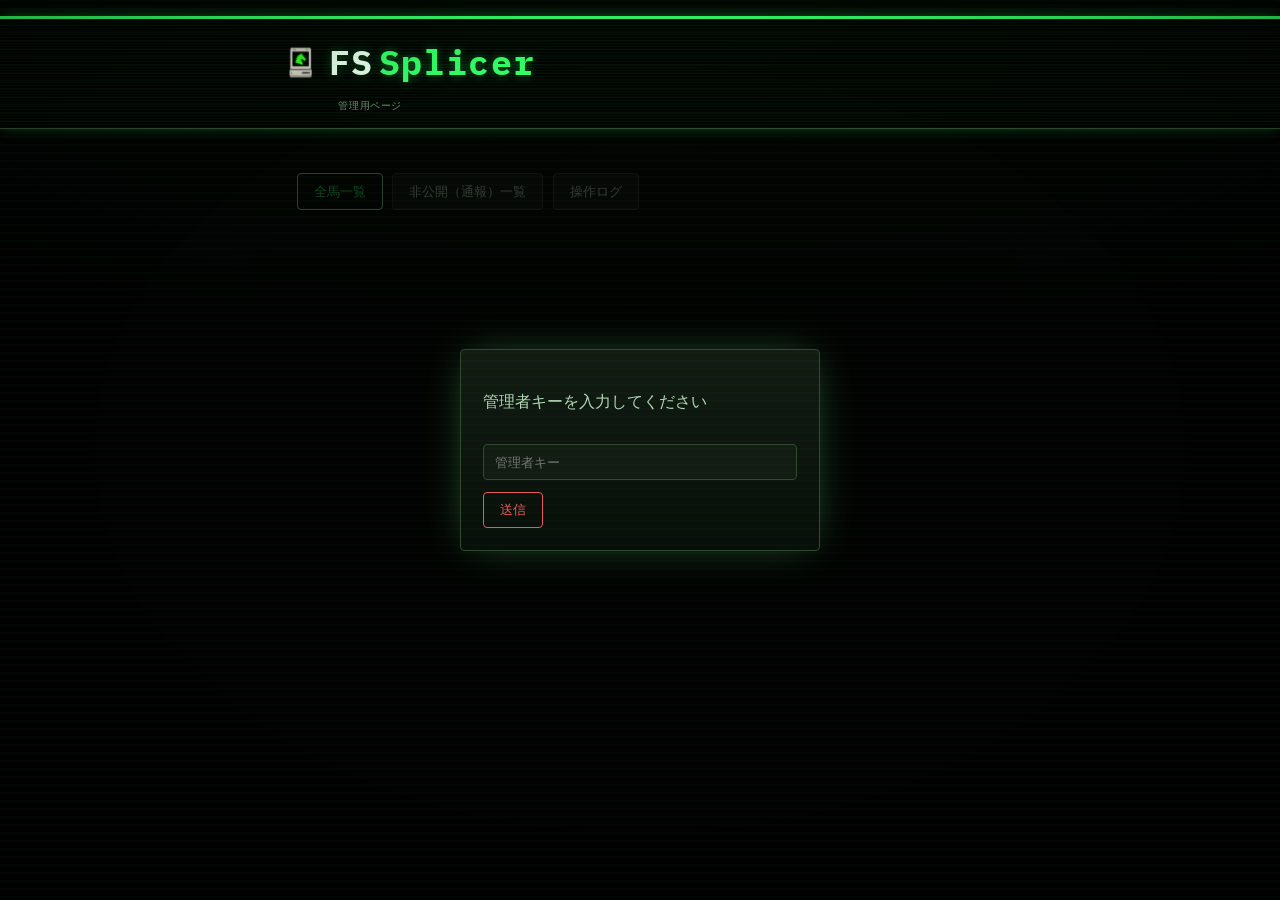
==== commit f59bf15b: "管理ページに操作ログを追加（登録・製作者による削除・管理ページからの削除を時刻つきで記録）。版数は据え置き（管理ページ限定のため） Co-Authored-By: Claude Sonnet 5.5 " ====
--- a/admin.html
+++ b/admin.html
@@ -114,6 +114,7 @@
   <div class="admin-tabs">
     <button type="button" class="admin-tab-btn active" id="admin-tab-all">全馬一覧</button>
     <button type="button" class="admin-tab-btn" id="admin-tab-flagged">非公開（通報）一覧</button>
+    <button type="button" class="admin-tab-btn" id="admin-tab-log">操作ログ</button>
   </div>
   <div id="admin-list-container"></div>
 </main>
--- a/style.css
+++ b/style.css
@@ -966,6 +966,23 @@
   border-bottom: none;
 }
 
+.bsky-notice {
+  margin: 0 0 2rem;
+  padding: 0.7rem 1rem;
+  border: 1px solid var(--line-strong);
+  border-radius: 3px;
+  background: linear-gradient(180deg, var(--surface), var(--panel));
+  color: var(--ink-dim);
+  font-size: 0.85rem;
+  line-height: 1.6;
+}
+
+.bsky-notice a {
+  color: var(--accent-cyan);
+  text-decoration: underline;
+  word-break: break-all;
+}
+
 /* ---- color / mark samples ---- */
 .color-sample-strip {
   margin-top: 8px;
@@ -1853,6 +1870,25 @@
   font-size: 0.85rem;
 }
 
+/* ---- Wikipedia 参照表記（系譜の下・静かに） ---- */
+.gallery-detail-wiki {
+  margin: 0.5rem 0 0.2rem;
+  padding: 0 0.2rem;
+  text-align: right;
+  font-size: 0.55rem;
+  letter-spacing: 0;
+  color: var(--muted);
+}
+.gallery-detail-wiki[hidden] { display: none; }
+.gallery-detail-wiki a {
+  color: var(--muted);
+  text-decoration: underline;
+}
+.gallery-detail-wiki a:hover,
+.gallery-detail-wiki a:focus-visible {
+  color: var(--accent-soft);
+}
+
 /* ---- 「この馬を元に作る」ボタン ---- */
 .gallery-remix-btn {
   display: block;
